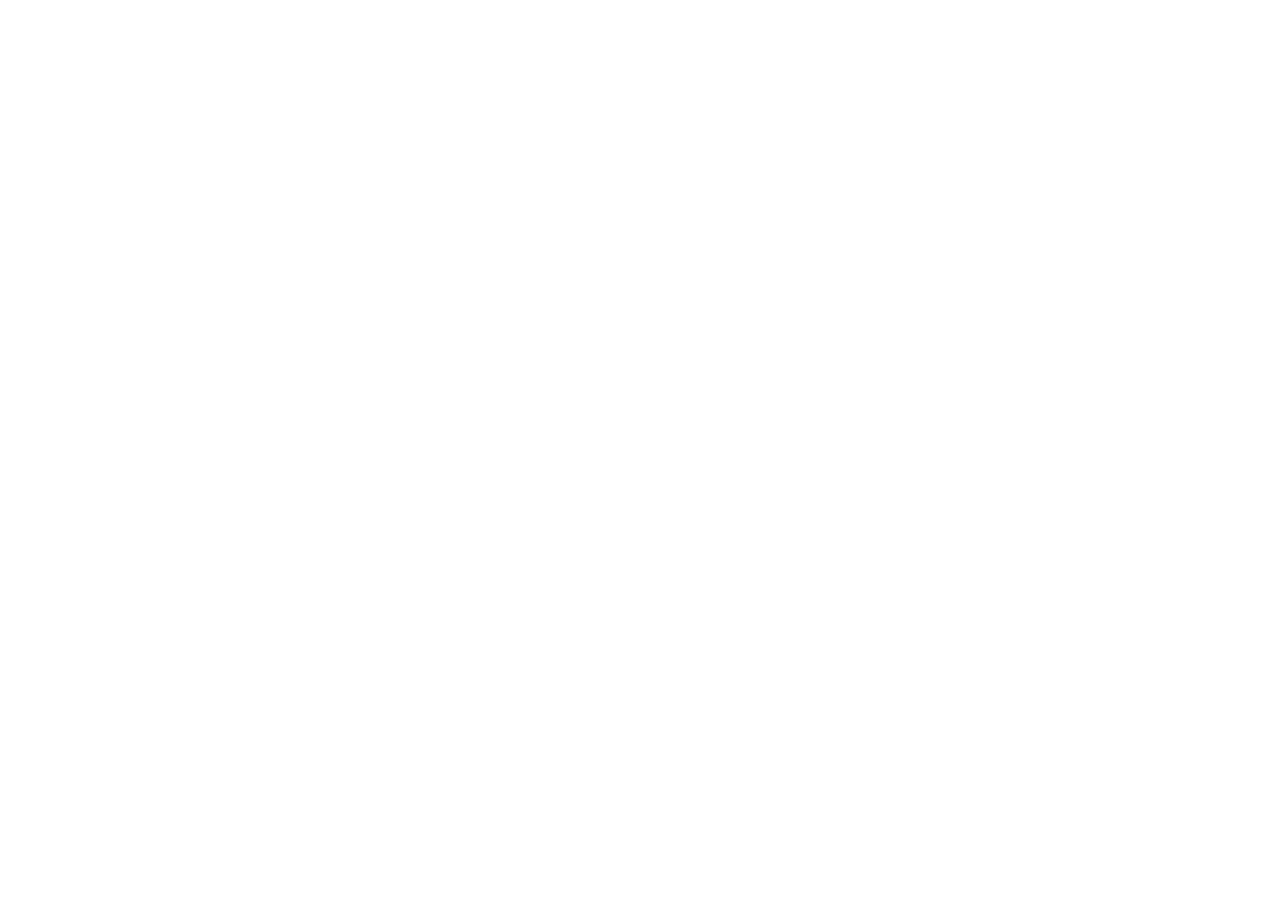
==== oocss/index.html @ 727aed5c "예제별 파일생성" ====
<!DOCTYPE html>
<html lang="ko">
<head>
  <meta charset="UTF-8">
  <meta name="viewport" content="width=device-width, initial-scale=1.0, user-scalable=no, minimum-scale=1.0, maximum-scale=1.0">
  <meta name="keyword" content="css, css방법론, oocss">
  <meta name="title" content="OOCSS">
  <meta name="description" content="oocss 예제">
  <meta name="author" content="KEY">

  <!-- 오픈그래픽 -->
  <meta property="og:url" content="https://github.com/key9559">
  <meta property="og:type" content="website">
  <meta property="og:title" content="oocss example">
  <meta property="og:description" content="OOCSS 클래스 방법론 예제">
  <title>OOCSS</title>
</head>
<body>
  
</body>
</html>
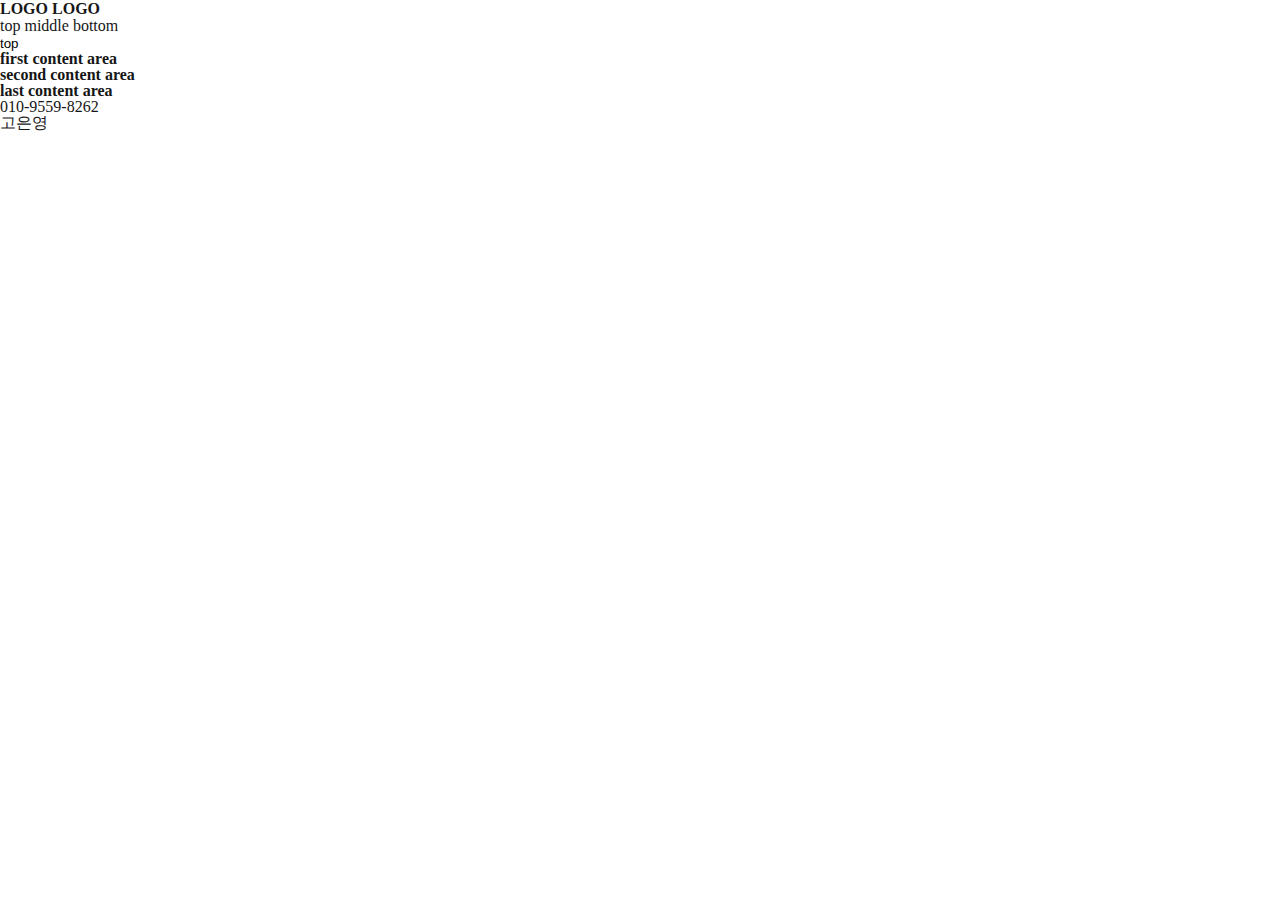
==== commit 08ebd68a: "SMACSS markup" ====
--- a/oocss/index.html
+++ b/oocss/index.html
@@ -13,9 +13,54 @@
   <meta property="og:type" content="website">
   <meta property="og:title" content="oocss example">
   <meta property="og:description" content="OOCSS 클래스 방법론 예제">
+
+  <!-- webfont -->
+  <link href='//spoqa.github.io/spoqa-han-sans/css/SpoqaHanSans-kr.css' rel='stylesheet' type='text/css'>
+  <!-- css -->
+  <link rel="stylesheet" href="reset-custom.css.css">
+  <link rel="stylesheet" href="ui.css">
+  
   <title>OOCSS</title>
 </head>
 <body>
-  
+  <div id="app">
+    <div class="wrap">
+      <header class="">
+        <div class="">
+          <h1 class="">
+            <span class="">LOGO</span>
+            <span class="">LOGO</span>
+          </h1>
+          <nav class="">
+            <a href="#top" class="">top</a>
+            <a href="#middle" class="">middle</a>
+            <a href="#bottom" class="">bottom</a>
+          </nav>
+        </div>
+        <div class="">
+          <button class="">top</button>
+        </div>
+      </header>
+      <div class="">
+        <div class="">
+          <section id="top" class="">
+            <h2>first content area</h2>
+          </section>
+          <section id="middle" class="">
+            <h2>second content area</h2>
+          </section>
+          <section id="bottom" class="">
+            <h2>last content area</h2>
+          </section>
+        </div>
+      </div>
+      <footer class="">
+        <div class="">
+          <address class="">010-9559-8262</address>
+          <address class="">고은영</address>
+        </div>
+      </footer>
+    </div>
+  </div>
 </body>
 </html>--- a/oocss/ui.css
+++ b/oocss/ui.css
@@ -0,0 +1 @@
+/* No CSS */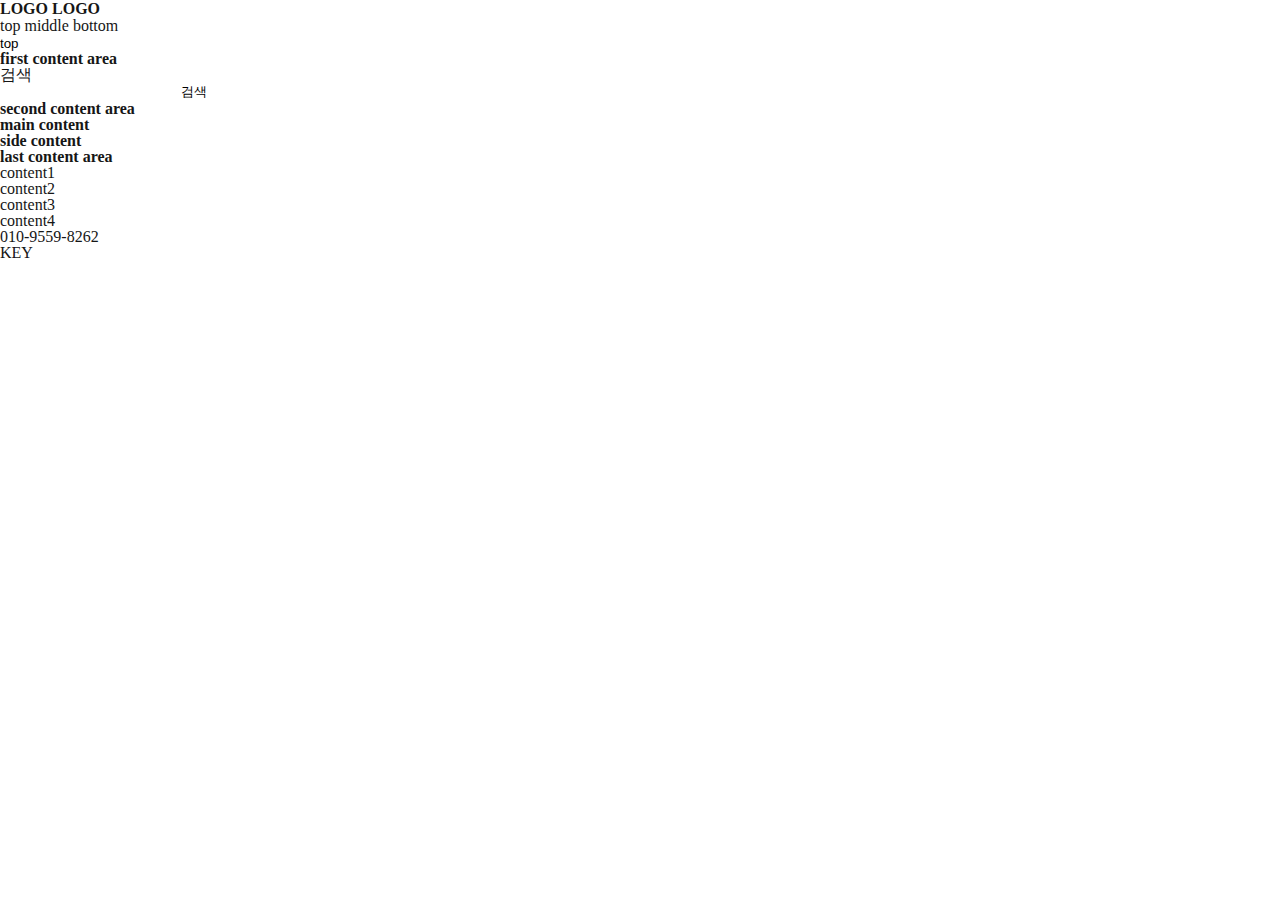
==== commit 51779469: "oocss class setting" ====
--- a/oocss/index.html
+++ b/oocss/index.html
@@ -3,64 +3,110 @@
 <head>
   <meta charset="UTF-8">
   <meta name="viewport" content="width=device-width, initial-scale=1.0, user-scalable=no, minimum-scale=1.0, maximum-scale=1.0">
-  <meta name="keyword" content="css, css방법론, oocss">
+  <meta name="keyword" content="css, css방법론, OOCSS">
   <meta name="title" content="OOCSS">
-  <meta name="description" content="oocss 예제">
+  <meta name="description" content="OOCSS 예제">
   <meta name="author" content="KEY">
 
   <!-- 오픈그래픽 -->
   <meta property="og:url" content="https://github.com/key9559">
   <meta property="og:type" content="website">
-  <meta property="og:title" content="oocss example">
+  <meta property="og:title" content="OOCSS example">
   <meta property="og:description" content="OOCSS 클래스 방법론 예제">
 
   <!-- webfont -->
   <link href='//spoqa.github.io/spoqa-han-sans/css/SpoqaHanSans-kr.css' rel='stylesheet' type='text/css'>
   <!-- css -->
-  <link rel="stylesheet" href="reset-custom.css.css">
+  <link rel="stylesheet" href="reset-custom.css">
   <link rel="stylesheet" href="ui.css">
-  
+
   <title>OOCSS</title>
 </head>
 <body>
   <div id="app">
     <div class="wrap">
-      <header class="">
-        <div class="">
-          <h1 class="">
-            <span class="">LOGO</span>
-            <span class="">LOGO</span>
-          </h1>
-          <nav class="">
-            <a href="#top" class="">top</a>
-            <a href="#middle" class="">middle</a>
-            <a href="#bottom" class="">bottom</a>
-          </nav>
+      <header class="header">
+        <div class="fixed-wrap">
+          <div class="hd-content">
+            <div class="flex-wrap">
+              <h1 class="logo">
+                <span class="logo-default">LOGO</span>
+                <span class="logo-white">LOGO</span>
+              </h1>
+              <nav class="main-nav">
+                <div class="flex-wrap">
+                  <a href="#top" class="link active">top</a>
+                  <a href="#middle" class="link">middle</a>
+                  <a href="#bottom" class="link">bottom</a>
+                </div>
+              </nav>
+            </div>
+          </div>
         </div>
-        <div class="">
-          <button class="">top</button>
+        <div class="top-btn-wrap">
+          <button id="top-btn">top</button>
         </div>
       </header>
-      <div class="">
-        <div class="">
-          <section id="top" class="">
+      <div class="main-content">
+        <div class="content-wrap">
+          <section id="top" class="top-content">
             <h2>first content area</h2>
+            <form method="get" id="search-form">
+              <fieldset class="search-area">
+                <legend class="form-title none">
+                  검색
+                </legend>
+                <div class="input-box">
+                  <input type="text" class="search-text" />
+                  <button type="button" class="search-btn">검색</button>
+                </div>
+              </fieldset>
+            </form>
           </section>
-          <section id="middle" class="">
+          <section id="middle" class="middle-content">
             <h2>second content area</h2>
+            <div class="flex-wrap">
+              <article class="flex-main">
+                <h3>main content</h3>
+              </article>
+              <aside class="flex-side">
+                <h3>side content</h3>
+              </aside>
+            </div>
           </section>
-          <section id="bottom" class="">
+          <section id="bottom" class="bottom-content">
             <h2>last content area</h2>
+            <div class="flex-wrap">
+              <div class="flex-content">content1</div>
+              <div class="flex-content">content2</div>
+              <div class="flex-content">content3</div>
+              <div class="flex-content">content4</div>
+            </div>
           </section>
         </div>
       </div>
-      <footer class="">
-        <div class="">
-          <address class="">010-9559-8262</address>
-          <address class="">고은영</address>
+      <footer class="footer">
+        <div class="content-wrap">
+          <address class="tel">010-9559-8262</address>
+          <address class="name">KEY</address>
         </div>
       </footer>
     </div>
   </div>
+  <script>
+    const topBtn = document.querySelector('#top-btn');
+    const topContent = document.querySelector('#top');
+    const middleContent = document.querySelector('#middle');
+    const bottomContent = document.querySelector('#bottom');
+    function isMove (e) {
+      const offTop = e.getBoundingClientRect().top;
+      const saveName = e.getAttribute(href);
+      console.log(offTop, saveName);
+    }
+    console.log(isMove(topContent));
+    topBtn.addEventListener('click', function(){
+      window.scrollTo({top:0, left:0, behavior: 'smooth'});
+    })
+  </script>
 </body>
 </html>